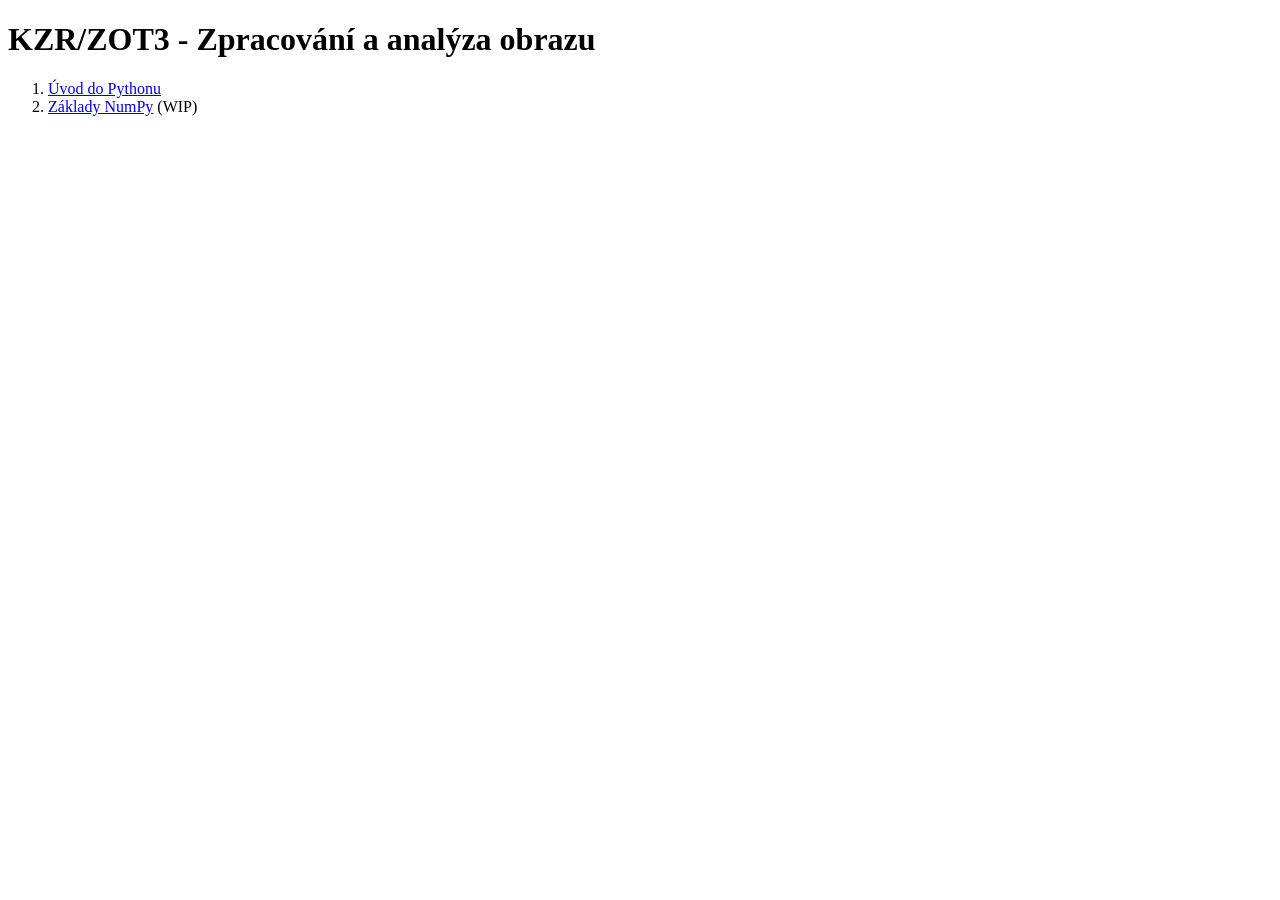
==== site/index.html @ ed2d5d6c "move index, rename files" ====
<!DOCTYPE html>
<html lang="cs">

<head>
  <meta charset="UTF-8">
  <meta name="viewport" content="width=device-width, initial-scale=1">
  <title>ZOT3</title>
  <link rel="stylesheet" href="./assets/styles.css">
</head>

<body>
  <main>

    <h1>KZR/ZOT3 - Zpracování a analýza obrazu</h1>

    <ol>
      <li><a href="./uvod.html">Úvod do Pythonu</a></li>
      <li><a href="./python_numpy.html">Základy NumPy</a> (WIP)</li>
    </ol>
  </main>

</body>

</html>
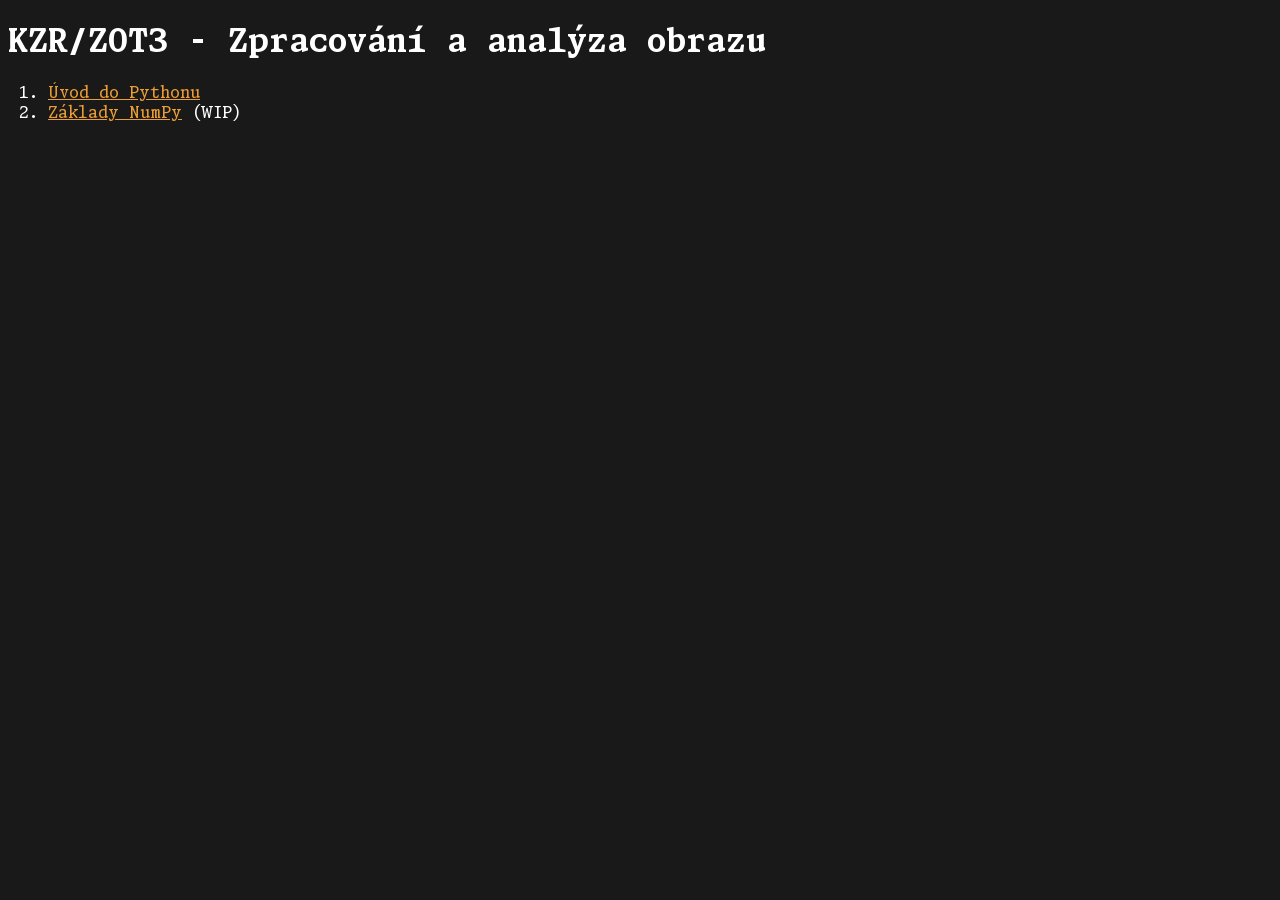
==== commit 2786ea73: "stylesheet location" ====
--- a/site/index.html
+++ b/site/index.html
@@ -5,7 +5,7 @@
   <meta charset="UTF-8">
   <meta name="viewport" content="width=device-width, initial-scale=1">
   <title>ZOT3</title>
-  <link rel="stylesheet" href="./assets/styles.css">
+  <link rel="stylesheet" href="../assets/styles.css">
 </head>
 
 <body>
--- a/assets/styles.css
+++ b/assets/styles.css
@@ -0,0 +1,19 @@
+:root {
+  --accent: #ea9d34;
+}
+
+@font-face {
+  font-family: "Monaspace Xenon NF";
+  src: url('./Monaspace Xenon Var.woff2') format('woff2'),
+    url('./Monaspace Xenon Var.woff') format('woff');
+}
+
+body {
+  background-color: #191919;
+  color: white;
+  font-family: "Monaspace Xenon NF", monospace;
+}
+
+a {
+  color: var(--accent);
+}
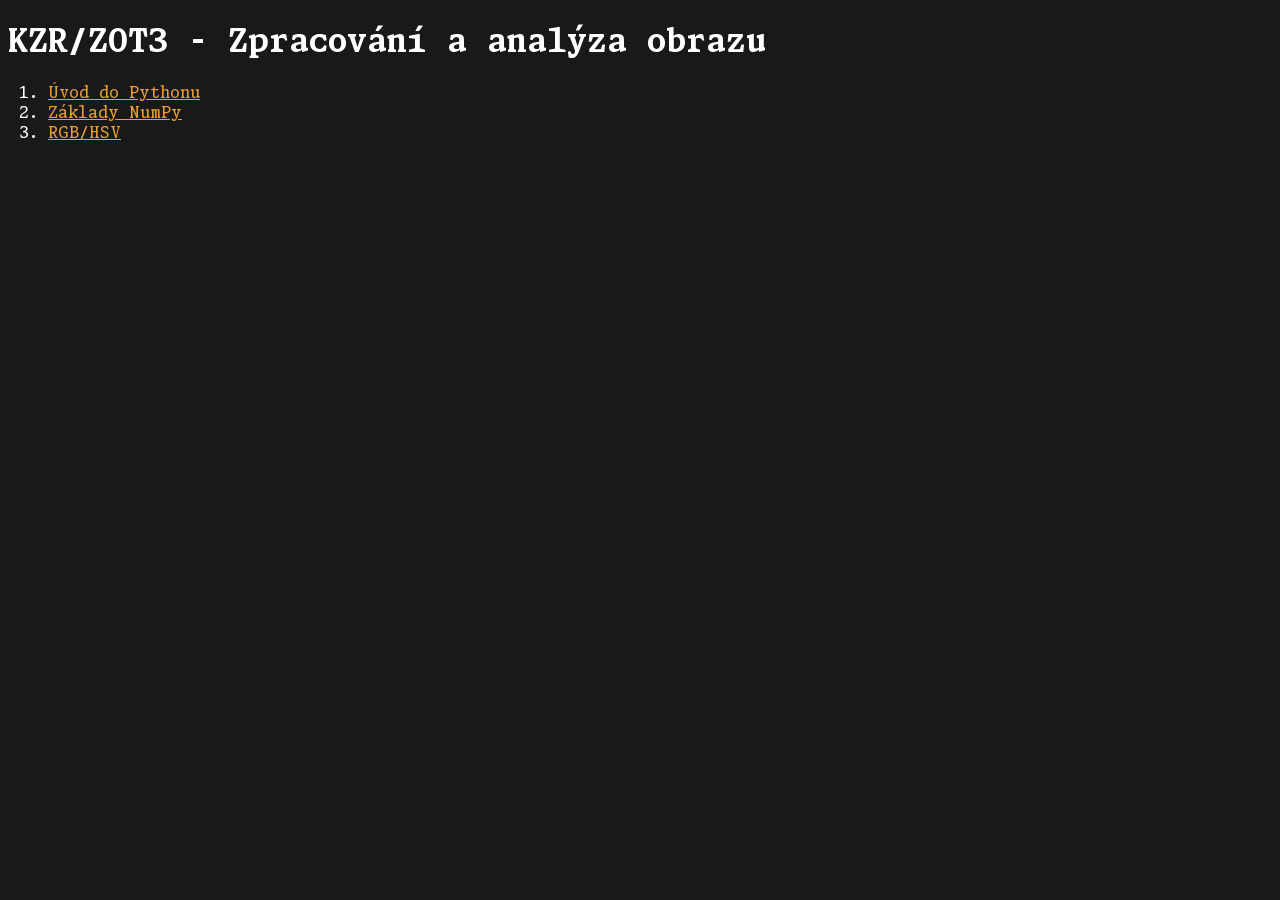
==== commit 949febf7: "hsv notebook, image" ====
--- a/site/index.html
+++ b/site/index.html
@@ -5,7 +5,7 @@
   <meta charset="UTF-8">
   <meta name="viewport" content="width=device-width, initial-scale=1">
   <title>ZOT3</title>
-  <link rel="stylesheet" href="../assets/styles.css">
+  <link rel="stylesheet" href="assets/styles.css">
 </head>
 
 <body>
@@ -15,7 +15,8 @@
 
     <ol>
       <li><a href="./uvod.html">Úvod do Pythonu</a></li>
-      <li><a href="./python_numpy.html">Základy NumPy</a> (WIP)</li>
+      <li><a href="./python_numpy.html">Základy NumPy</a></li>
+      <li><a href="./rgb_hsv.html">RGB/HSV</a></li>
     </ol>
   </main>
 
--- a/site/assets/styles.css
+++ b/site/assets/styles.css
@@ -0,0 +1,19 @@
+:root {
+  --accent: #ea9d34;
+}
+
+@font-face {
+  font-family: "Monaspace Xenon NF";
+  src: url('./Monaspace Xenon Var.woff2') format('woff2'),
+    url('./Monaspace Xenon Var.woff') format('woff');
+}
+
+body {
+  background-color: #191919;
+  color: white;
+  font-family: "Monaspace Xenon NF", monospace;
+}
+
+a {
+  color: var(--accent);
+}
